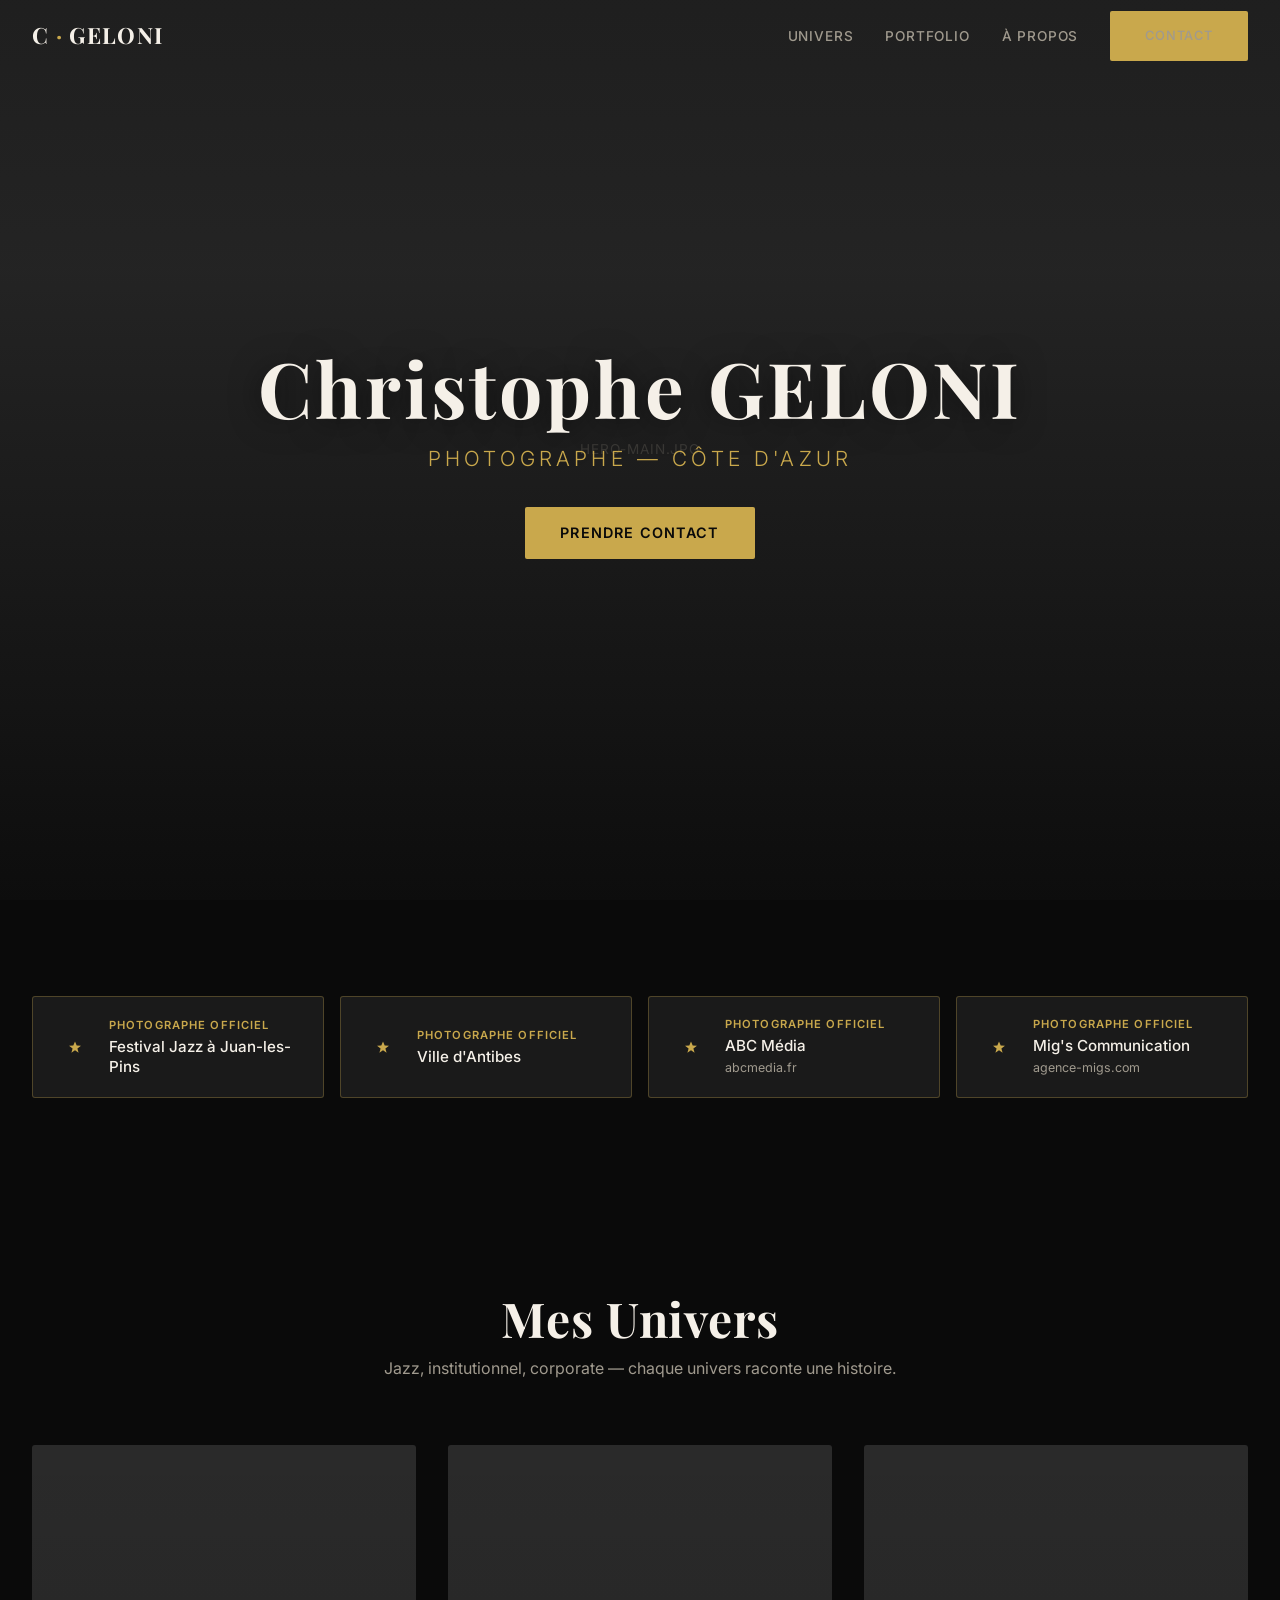
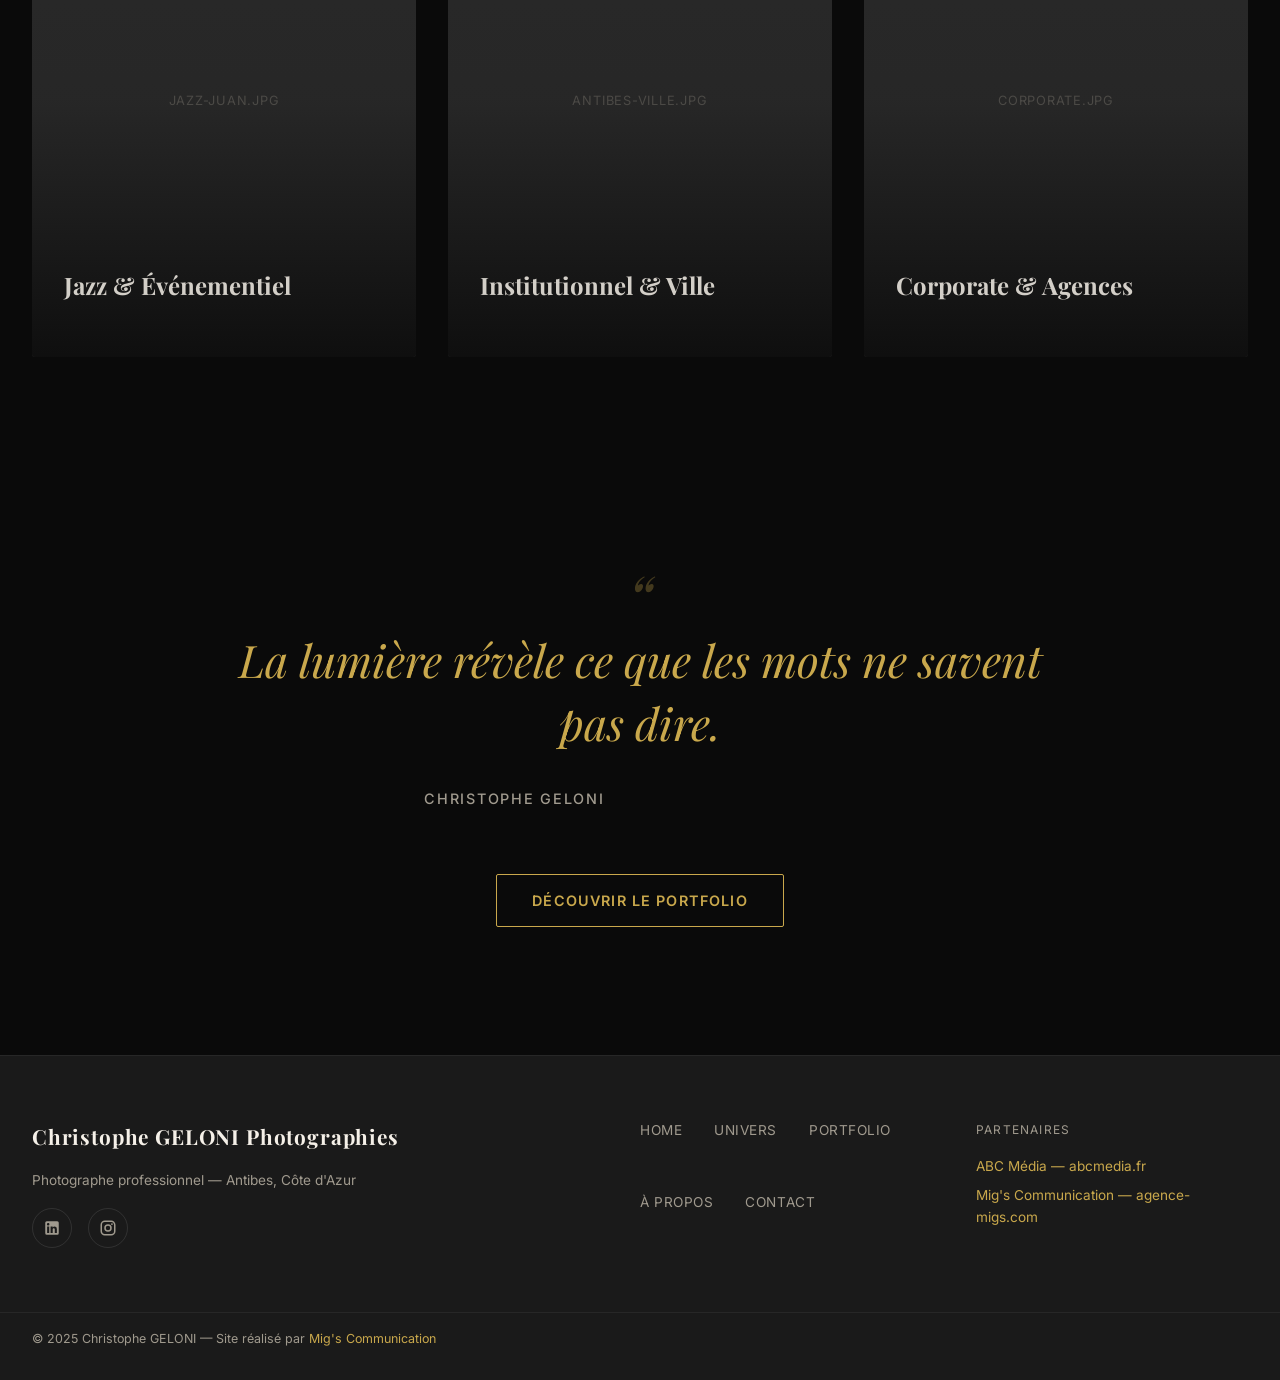
==== index.html @ 4dec8119 "Add index.html — complete home page with all 5 sections Hero full-screen with overlay gradient, 4 ac" ====
<!DOCTYPE html>
<html lang="fr">
<head>
  <meta charset="UTF-8">
  <meta name="viewport" content="width=device-width, initial-scale=1.0">
  <title>Christophe GELONI — Photographe · Côte d'Azur</title>
  <meta name="description" content="Christophe GELONI, photographe professionnel basé à Antibes. Photographe officiel du Festival Jazz à Juan-les-Pins, de la Ville d'Antibes, d'ABC Média et de Mig's Communication.">
  <meta property="og:title" content="Christophe GELONI — Photographe · Côte d'Azur">
  <meta property="og:description" content="Photographe professionnel basé à Antibes. Jazz, institutionnel, corporate, portrait.">
  <meta property="og:image" content="images/hero-main.jpg">
  <meta property="og:type" content="website">

  <!-- Schema.org -->
  <script type="application/ld+json">
  {
    "@context": "https://schema.org",
    "@type": "Photographer",
    "name": "Christophe GELONI",
    "description": "Photographe professionnel basé à Antibes, Côte d'Azur",
    "address": {
      "@type": "PostalAddress",
      "addressLocality": "Antibes",
      "addressRegion": "Côte d'Azur",
      "addressCountry": "FR"
    },
    "url": "",
    "sameAs": [
      "https://www.linkedin.com/in/christophe-geloni-7a66b51a"
    ]
  }
  </script>

  <!-- Google Fonts -->
  <link rel="preconnect" href="https://fonts.googleapis.com">
  <link rel="preconnect" href="https://fonts.gstatic.com" crossorigin>
  <link href="https://fonts.googleapis.com/css2?family=Inter:wght@300;400;500;600;700&family=Playfair+Display:ital,wght@0,400;0,700;1,400&display=swap" rel="stylesheet">

  <link rel="stylesheet" href="css/style.css">
</head>
<body>

  <!-- ====== NAV ====== -->
  <nav class="nav" role="navigation" aria-label="Navigation principale">
    <a href="index.html" class="nav__logo">C <span>·</span> GELONI</a>

    <div class="nav__overlay"></div>

    <ul class="nav__links">
      <li><a href="univers.html" class="nav__link">Univers</a></li>
      <li><a href="portfolio.html" class="nav__link">Portfolio</a></li>
      <li><a href="about.html" class="nav__link">À propos</a></li>
      <li><a href="contact.html" class="nav__link nav__cta btn btn-primary">Contact</a></li>
    </ul>

    <button class="nav__hamburger" aria-label="Menu" aria-expanded="false">
      <span></span>
      <span></span>
      <span></span>
    </button>
  </nav>

  <!-- ====== HERO ====== -->
  <section class="hero">
    <div class="hero__bg" data-placeholder="hero-main.jpg" style="background-image: url('images/hero-main.jpg');"></div>
    <div class="hero__overlay"></div>
    <div class="hero__content">
      <h1 class="hero__title fade-in">Christophe GELONI</h1>
      <p class="hero__subtitle fade-in">Photographe — Côte d'Azur</p>
      <div class="hero__cta fade-in">
        <a href="contact.html" class="btn btn-primary">Prendre contact</a>
      </div>
    </div>
  </section>

  <!-- ====== ACCRÉDITATIONS ====== -->
  <section class="accreditations section">
    <div class="accreditations__grid">

      <div class="badge fade-in stagger-1">
        <div class="badge__icon">
          <svg xmlns="http://www.w3.org/2000/svg" viewBox="0 0 24 24"><path d="M12 15.2l-3.6 2.5 1.2-4.2L6 10.8l4.3-.2L12 6.5l1.7 4.1 4.3.2-3.6 2.7 1.2 4.2z"/></svg>
        </div>
        <div class="badge__text">
          <span class="badge__label">Photographe Officiel</span>
          <span class="badge__name">Festival Jazz à Juan-les-Pins</span>
        </div>
      </div>

      <div class="badge fade-in stagger-2">
        <div class="badge__icon">
          <svg xmlns="http://www.w3.org/2000/svg" viewBox="0 0 24 24"><path d="M12 15.2l-3.6 2.5 1.2-4.2L6 10.8l4.3-.2L12 6.5l1.7 4.1 4.3.2-3.6 2.7 1.2 4.2z"/></svg>
        </div>
        <div class="badge__text">
          <span class="badge__label">Photographe Officiel</span>
          <span class="badge__name">Ville d'Antibes</span>
        </div>
      </div>

      <a href="https://abcmedia.fr" target="_blank" rel="noopener noreferrer" class="badge fade-in stagger-3">
        <div class="badge__icon">
          <svg xmlns="http://www.w3.org/2000/svg" viewBox="0 0 24 24"><path d="M12 15.2l-3.6 2.5 1.2-4.2L6 10.8l4.3-.2L12 6.5l1.7 4.1 4.3.2-3.6 2.7 1.2 4.2z"/></svg>
        </div>
        <div class="badge__text">
          <span class="badge__label">Photographe Officiel</span>
          <span class="badge__name">ABC Média</span>
          <span class="badge__link">abcmedia.fr</span>
        </div>
      </a>

      <a href="https://agence-migs.com" target="_blank" rel="noopener noreferrer" class="badge fade-in stagger-4">
        <div class="badge__icon">
          <svg xmlns="http://www.w3.org/2000/svg" viewBox="0 0 24 24"><path d="M12 15.2l-3.6 2.5 1.2-4.2L6 10.8l4.3-.2L12 6.5l1.7 4.1 4.3.2-3.6 2.7 1.2 4.2z"/></svg>
        </div>
        <div class="badge__text">
          <span class="badge__label">Photographe Officiel</span>
          <span class="badge__name">Mig's Communication</span>
          <span class="badge__link">agence-migs.com</span>
        </div>
      </a>

    </div>
  </section>

  <!-- ====== UNIVERS (3 vignettes) ====== -->
  <section class="univers-home section">
    <div class="univers-home__heading fade-in">
      <h2>Mes Univers</h2>
      <p>Jazz, institutionnel, corporate — chaque univers raconte une histoire.</p>
    </div>

    <div class="univers-home__grid">

      <a href="univers.html" class="vignette fade-in stagger-1">
        <div class="vignette__img" data-placeholder="jazz-juan.jpg" style="background-image: url('images/jazz-juan.jpg');"></div>
        <div class="vignette__overlay"></div>
        <div class="vignette__content">
          <h3 class="vignette__title">Jazz &amp; Événementiel</h3>
          <span class="vignette__cta">Découvrir</span>
        </div>
      </a>

      <a href="univers.html" class="vignette fade-in stagger-2">
        <div class="vignette__img" data-placeholder="antibes-ville.jpg" style="background-image: url('images/antibes-ville.jpg');"></div>
        <div class="vignette__overlay"></div>
        <div class="vignette__content">
          <h3 class="vignette__title">Institutionnel &amp; Ville</h3>
          <span class="vignette__cta">Découvrir</span>
        </div>
      </a>

      <a href="univers.html" class="vignette fade-in stagger-3">
        <div class="vignette__img" data-placeholder="corporate.jpg" style="background-image: url('images/corporate.jpg');"></div>
        <div class="vignette__overlay"></div>
        <div class="vignette__content">
          <h3 class="vignette__title">Corporate &amp; Agences</h3>
          <span class="vignette__cta">Découvrir</span>
        </div>
      </a>

    </div>
  </section>

  <!-- ====== CITATION ====== -->
  <section class="citation section fade-in">
    <div class="citation__inner">
      <p class="citation__text">La lumière révèle ce que les mots ne savent pas dire.</p>
      <p class="citation__author">Christophe GELONI</p>
      <div class="citation__cta">
        <a href="portfolio.html" class="btn btn-outline">Découvrir le portfolio</a>
      </div>
    </div>
  </section>

  <!-- ====== FOOTER ====== -->
  <footer class="footer">
    <div class="footer__inner">

      <div class="footer__brand">
        <span class="footer__logo">Christophe GELONI Photographies</span>
        <span class="footer__tagline">Photographe professionnel — Antibes, Côte d'Azur</span>
        <div class="footer__socials">
          <a href="https://www.linkedin.com/in/christophe-geloni-7a66b51a" target="_blank" rel="noopener noreferrer" class="footer__social-link" aria-label="LinkedIn">
            <svg xmlns="http://www.w3.org/2000/svg" viewBox="0 0 24 24"><path d="M19 3a2 2 0 012 2v14a2 2 0 01-2 2H5a2 2 0 01-2-2V5a2 2 0 012-2h14m-.5 15.5v-5.3a3.26 3.26 0 00-3.26-3.26c-.85 0-1.84.52-2.32 1.3v-1.11h-2.79v8.37h2.79v-4.93c0-.77.62-1.4 1.39-1.4a1.4 1.4 0 011.4 1.4v4.93h2.79M6.88 8.56a1.68 1.68 0 001.68-1.68c0-.93-.75-1.69-1.68-1.69a1.69 1.69 0 00-1.69 1.69c0 .93.76 1.68 1.69 1.68m1.39 9.94v-8.37H5.5v8.37h2.77z"/></svg>
          </a>
          <a href="#" target="_blank" rel="noopener noreferrer" class="footer__social-link" aria-label="Instagram">
            <svg xmlns="http://www.w3.org/2000/svg" viewBox="0 0 24 24"><path d="M7.8 2h8.4C19.4 2 22 4.6 22 7.8v8.4a5.8 5.8 0 01-5.8 5.8H7.8C4.6 22 2 19.4 2 16.2V7.8A5.8 5.8 0 017.8 2m-.2 2A3.6 3.6 0 004 7.6v8.8C4 18.39 5.61 20 7.6 20h8.8a3.6 3.6 0 003.6-3.6V7.6C20 5.61 18.39 4 16.4 4H7.6m9.65 1.5a1.25 1.25 0 110 2.5 1.25 1.25 0 010-2.5M12 7a5 5 0 110 10 5 5 0 010-10m0 2a3 3 0 100 6 3 3 0 000-6z"/></svg>
          </a>
        </div>
      </div>

      <nav class="footer__nav" aria-label="Navigation footer">
        <a href="index.html">Home</a>
        <a href="univers.html">Univers</a>
        <a href="portfolio.html">Portfolio</a>
        <a href="about.html">À propos</a>
        <a href="contact.html">Contact</a>
      </nav>

      <div class="footer__partners">
        <span class="footer__partners-title">Partenaires</span>
        <a href="https://abcmedia.fr" target="_blank" rel="noopener noreferrer">ABC Média — abcmedia.fr</a>
        <a href="https://agence-migs.com" target="_blank" rel="noopener noreferrer">Mig's Communication — agence-migs.com</a>
      </div>

    </div>

    <div class="footer__bottom">
      <span>&copy; 2025 Christophe GELONI — Site réalisé par <a href="https://agence-migs.com" target="_blank" rel="noopener noreferrer">Mig's Communication</a></span>
    </div>
  </footer>

  <script src="js/main.js"></script>
</body>
</html>
---- css/style.css ----
/* ============================================
   CHRISTOPHE GELONI PHOTOGRAPHIES — style.css
   ============================================ */

/* ---------- RESET ---------- */
*,
*::before,
*::after {
  margin: 0;
  padding: 0;
  box-sizing: border-box;
}

html {
  scroll-behavior: smooth;
}

body {
  min-height: 100vh;
  -webkit-font-smoothing: antialiased;
  -moz-osx-font-smoothing: grayscale;
  text-rendering: optimizeLegibility;
}

img,
picture,
video,
canvas,
svg {
  display: block;
  max-width: 100%;
}

input,
button,
textarea,
select {
  font: inherit;
}

a {
  text-decoration: none;
  color: inherit;
}

ul,
ol {
  list-style: none;
}

/* ---------- CSS VARIABLES ---------- */
:root {
  /* Couleurs */
  --color-bg: #0a0a0a;
  --color-bg-light: #1a1a1a;
  --color-bg-card: #111111;
  --color-text: #f5f0e8;
  --color-text-muted: #a09a8e;
  --color-accent: #c9a84c;
  --color-accent-hover: #d4b95e;
  --color-overlay: rgba(10, 10, 10, 0.7);
  --color-border: rgba(201, 168, 76, 0.3);

  /* Typographie */
  --font-heading: 'Playfair Display', Georgia, serif;
  --font-body: 'Inter', -apple-system, BlinkMacSystemFont, sans-serif;

  /* Espacements */
  --space-xs: 0.5rem;
  --space-sm: 1rem;
  --space-md: 2rem;
  --space-lg: 4rem;
  --space-xl: 6rem;
  --space-2xl: 8rem;

  /* Largeurs */
  --max-width: 1280px;
  --nav-height: 72px;

  /* Transitions */
  --transition-fast: 0.2s ease;
  --transition-base: 0.3s ease;
  --transition-slow: 0.6s ease;
}

/* ---------- TYPOGRAPHIE ---------- */
body {
  font-family: var(--font-body);
  font-size: 16px;
  line-height: 1.6;
  color: var(--color-text);
  background-color: var(--color-bg);
}

h1, h2, h3, h4, h5, h6 {
  font-family: var(--font-heading);
  font-weight: 700;
  line-height: 1.2;
  color: var(--color-text);
}

h1 {
  font-size: clamp(2.5rem, 6vw, 5rem);
  letter-spacing: 0.04em;
}

h2 {
  font-size: clamp(1.8rem, 4vw, 3rem);
  letter-spacing: 0.02em;
}

h3 {
  font-size: clamp(1.2rem, 2.5vw, 1.6rem);
}

p {
  max-width: 65ch;
  margin-bottom: var(--space-sm);
}

.text-accent {
  color: var(--color-accent);
}

.text-muted {
  color: var(--color-text-muted);
}

/* ---------- UTILITAIRES ---------- */
.container {
  width: 100%;
  max-width: var(--max-width);
  margin: 0 auto;
  padding: 0 var(--space-md);
}

.section {
  padding: var(--space-xl) 0;
}

.btn {
  display: inline-block;
  padding: 0.9rem 2.2rem;
  font-family: var(--font-body);
  font-size: 0.9rem;
  font-weight: 600;
  letter-spacing: 0.08em;
  text-transform: uppercase;
  border: none;
  border-radius: 2px;
  cursor: pointer;
  transition: background-color var(--transition-fast), transform var(--transition-fast);
}

.btn:hover {
  transform: translateY(-1px);
}

.btn-primary {
  background-color: var(--color-accent);
  color: var(--color-bg);
}

.btn-primary:hover {
  background-color: var(--color-accent-hover);
}

.btn-outline {
  background-color: transparent;
  color: var(--color-accent);
  border: 1px solid var(--color-accent);
}

.btn-outline:hover {
  background-color: var(--color-accent);
  color: var(--color-bg);
}

/* ---------- NAVIGATION ---------- */
.nav {
  position: fixed;
  top: 0;
  left: 0;
  width: 100%;
  height: var(--nav-height);
  display: flex;
  align-items: center;
  justify-content: space-between;
  padding: 0 var(--space-md);
  background-color: transparent;
  z-index: 1000;
  transition: background-color var(--transition-base), box-shadow var(--transition-base);
}

.nav.scrolled {
  background-color: rgba(10, 10, 10, 0.95);
  box-shadow: 0 1px 20px rgba(0, 0, 0, 0.4);
  backdrop-filter: blur(10px);
  -webkit-backdrop-filter: blur(10px);
}

.nav__logo {
  font-family: var(--font-heading);
  font-size: 1.4rem;
  font-weight: 700;
  color: var(--color-text);
  letter-spacing: 0.06em;
  white-space: nowrap;
}

.nav__logo span {
  color: var(--color-accent);
}

.nav__links {
  display: flex;
  align-items: center;
  gap: var(--space-md);
}

.nav__link {
  font-size: 0.85rem;
  font-weight: 500;
  letter-spacing: 0.06em;
  text-transform: uppercase;
  color: var(--color-text-muted);
  transition: color var(--transition-fast);
  position: relative;
}

.nav__link::after {
  content: '';
  position: absolute;
  bottom: -4px;
  left: 0;
  width: 0;
  height: 1px;
  background-color: var(--color-accent);
  transition: width var(--transition-base);
}

.nav__link:hover,
.nav__link.active {
  color: var(--color-text);
}

.nav__link:hover::after,
.nav__link.active::after {
  width: 100%;
}

.nav__cta {
  font-size: 0.8rem;
}

/* Hamburger */
.nav__hamburger {
  display: none;
  flex-direction: column;
  justify-content: center;
  gap: 5px;
  width: 28px;
  height: 28px;
  background: none;
  border: none;
  cursor: pointer;
  z-index: 1001;
}

.nav__hamburger span {
  display: block;
  width: 100%;
  height: 2px;
  background-color: var(--color-text);
  transition: transform var(--transition-base), opacity var(--transition-fast);
}

.nav__hamburger.open span:nth-child(1) {
  transform: translateY(7px) rotate(45deg);
}

.nav__hamburger.open span:nth-child(2) {
  opacity: 0;
}

.nav__hamburger.open span:nth-child(3) {
  transform: translateY(-7px) rotate(-45deg);
}

/* Mobile menu */
@media (max-width: 768px) {
  .nav__hamburger {
    display: flex;
  }

  .nav__links {
    position: fixed;
    top: 0;
    right: -100%;
    width: 75%;
    max-width: 320px;
    height: 100vh;
    flex-direction: column;
    justify-content: center;
    gap: var(--space-lg);
    background-color: var(--color-bg);
    border-left: 1px solid var(--color-border);
    transition: right var(--transition-base);
    padding: var(--space-lg);
  }

  .nav__links.open {
    right: 0;
  }

  .nav__link {
    font-size: 1.1rem;
  }

  .nav__overlay {
    display: none;
    position: fixed;
    inset: 0;
    background-color: rgba(0, 0, 0, 0.6);
    z-index: 999;
  }

  .nav__overlay.open {
    display: block;
  }
}

/* ---------- FOOTER ---------- */
.footer {
  background-color: var(--color-bg-light);
  border-top: 1px solid rgba(255, 255, 255, 0.06);
  padding: var(--space-lg) 0 var(--space-md);
}

.footer__inner {
  display: grid;
  grid-template-columns: 1fr;
  gap: var(--space-lg);
  max-width: var(--max-width);
  margin: 0 auto;
  padding: 0 var(--space-md);
}

.footer__brand {
  display: flex;
  flex-direction: column;
  gap: var(--space-sm);
}

.footer__logo {
  font-family: var(--font-heading);
  font-size: 1.3rem;
  font-weight: 700;
  color: var(--color-text);
  letter-spacing: 0.04em;
}

.footer__tagline {
  font-size: 0.85rem;
  color: var(--color-text-muted);
}

.footer__nav {
  display: flex;
  flex-wrap: wrap;
  gap: var(--space-sm) var(--space-md);
}

.footer__nav a {
  font-size: 0.85rem;
  color: var(--color-text-muted);
  letter-spacing: 0.04em;
  text-transform: uppercase;
  transition: color var(--transition-fast);
}

.footer__nav a:hover {
  color: var(--color-accent);
}

.footer__partners {
  display: flex;
  flex-direction: column;
  gap: var(--space-xs);
}

.footer__partners-title {
  font-size: 0.75rem;
  text-transform: uppercase;
  letter-spacing: 0.1em;
  color: var(--color-text-muted);
  margin-bottom: var(--space-xs);
}

.footer__partners a {
  font-size: 0.85rem;
  color: var(--color-accent);
  transition: color var(--transition-fast);
}

.footer__partners a:hover {
  color: var(--color-accent-hover);
}

.footer__socials {
  display: flex;
  gap: var(--space-sm);
}

.footer__social-link {
  display: flex;
  align-items: center;
  justify-content: center;
  width: 40px;
  height: 40px;
  border: 1px solid rgba(255, 255, 255, 0.1);
  border-radius: 50%;
  color: var(--color-text-muted);
  font-size: 0.8rem;
  transition: border-color var(--transition-fast), color var(--transition-fast);
}

.footer__social-link:hover {
  border-color: var(--color-accent);
  color: var(--color-accent);
}

.footer__social-link svg {
  width: 18px;
  height: 18px;
  fill: currentColor;
}

.footer__bottom {
  max-width: var(--max-width);
  margin: var(--space-lg) auto 0;
  padding: var(--space-sm) var(--space-md) 0;
  border-top: 1px solid rgba(255, 255, 255, 0.06);
  display: flex;
  flex-wrap: wrap;
  justify-content: space-between;
  gap: var(--space-xs);
  font-size: 0.78rem;
  color: var(--color-text-muted);
}

.footer__bottom a {
  color: var(--color-accent);
  transition: color var(--transition-fast);
}

.footer__bottom a:hover {
  color: var(--color-accent-hover);
}

@media (min-width: 768px) {
  .footer__inner {
    grid-template-columns: 2fr 1fr 1fr;
  }
}

/* ============================================
   HERO PLEIN ÉCRAN
   ============================================ */
.hero {
  position: relative;
  width: 100%;
  height: 100vh;
  min-height: 600px;
  display: flex;
  align-items: center;
  justify-content: center;
  text-align: center;
  overflow: hidden;
}

.hero__bg {
  position: absolute;
  inset: 0;
  background-color: #2a2a2a;
  background-size: cover;
  background-position: center;
  background-repeat: no-repeat;
}

/* Label placeholder pour les images manquantes */
.hero__bg::after {
  content: attr(data-placeholder);
  position: absolute;
  inset: 0;
  display: flex;
  align-items: center;
  justify-content: center;
  font-family: var(--font-body);
  font-size: 0.85rem;
  color: var(--color-text-muted);
  letter-spacing: 0.06em;
  text-transform: uppercase;
  opacity: 0.4;
}

/* Overlay gradient bas → haut */
.hero__overlay {
  position: absolute;
  inset: 0;
  background: linear-gradient(
    to top,
    rgba(10, 10, 10, 0.9) 0%,
    rgba(10, 10, 10, 0.5) 40%,
    rgba(10, 10, 10, 0.2) 70%,
    rgba(10, 10, 10, 0.35) 100%
  );
  z-index: 1;
}

.hero__content {
  position: relative;
  z-index: 2;
  max-width: 800px;
  padding: 0 var(--space-md);
}

.hero__title {
  margin-bottom: var(--space-xs);
  text-shadow: 0 2px 30px rgba(0, 0, 0, 0.5);
}

.hero__subtitle {
  font-family: var(--font-body);
  font-size: clamp(1rem, 2.5vw, 1.3rem);
  font-weight: 300;
  letter-spacing: 0.2em;
  text-transform: uppercase;
  color: var(--color-accent);
  margin-bottom: var(--space-md);
}

.hero__cta {
  margin-top: var(--space-sm);
}

/* Hero compact (pages intérieures) */
.hero--small {
  height: 50vh;
  min-height: 360px;
}

/* ============================================
   BADGES ACCRÉDITATIONS
   ============================================ */
.accreditations {
  padding: var(--space-xl) 0;
  background-color: var(--color-bg);
}

.accreditations__grid {
  display: grid;
  grid-template-columns: 1fr;
  gap: var(--space-sm);
  max-width: var(--max-width);
  margin: 0 auto;
  padding: 0 var(--space-md);
}

.badge {
  display: flex;
  align-items: center;
  gap: var(--space-sm);
  padding: 1.2rem 1.5rem;
  background-color: var(--color-bg-light);
  border: 1px solid var(--color-border);
  border-radius: 3px;
  transition: border-color var(--transition-base), transform var(--transition-base);
}

.badge:hover {
  border-color: var(--color-accent);
  transform: translateY(-2px);
}

.badge__icon {
  flex-shrink: 0;
  width: 36px;
  height: 36px;
  display: flex;
  align-items: center;
  justify-content: center;
  color: var(--color-accent);
}

.badge__icon svg {
  width: 24px;
  height: 24px;
  fill: currentColor;
}

.badge__text {
  display: flex;
  flex-direction: column;
  gap: 2px;
}

.badge__label {
  font-size: 0.7rem;
  font-weight: 600;
  letter-spacing: 0.1em;
  text-transform: uppercase;
  color: var(--color-accent);
}

.badge__name {
  font-size: 0.95rem;
  font-weight: 500;
  color: var(--color-text);
  line-height: 1.3;
}

.badge__link {
  font-size: 0.78rem;
  color: var(--color-text-muted);
  transition: color var(--transition-fast);
}

.badge__link:hover {
  color: var(--color-accent);
}

/* Responsive badges */
@media (min-width: 768px) {
  .accreditations__grid {
    grid-template-columns: repeat(2, 1fr);
  }
}

@media (min-width: 1024px) {
  .accreditations__grid {
    grid-template-columns: repeat(4, 1fr);
  }
}

/* ============================================
   SECTION UNIVERS HOME (3 VIGNETTES)
   ============================================ */
.univers-home {
  padding: var(--space-xl) 0;
  background-color: var(--color-bg);
}

.univers-home__heading {
  text-align: center;
  margin-bottom: var(--space-lg);
  padding: 0 var(--space-md);
}

.univers-home__heading h2 {
  margin-bottom: var(--space-xs);
}

.univers-home__heading p {
  color: var(--color-text-muted);
  margin: 0 auto;
}

.univers-home__grid {
  display: grid;
  grid-template-columns: 1fr;
  gap: var(--space-sm);
  max-width: var(--max-width);
  margin: 0 auto;
  padding: 0 var(--space-md);
}

.vignette {
  position: relative;
  overflow: hidden;
  border-radius: 3px;
  aspect-ratio: 16 / 9;
  cursor: pointer;
}

.vignette__img {
  position: absolute;
  inset: 0;
  background-color: #2a2a2a;
  background-size: cover;
  background-position: center;
  transition: transform var(--transition-slow);
}

/* Label placeholder */
.vignette__img::after {
  content: attr(data-placeholder);
  position: absolute;
  inset: 0;
  display: flex;
  align-items: center;
  justify-content: center;
  font-family: var(--font-body);
  font-size: 0.8rem;
  color: var(--color-text-muted);
  letter-spacing: 0.06em;
  text-transform: uppercase;
  opacity: 0.35;
}

.vignette__overlay {
  position: absolute;
  inset: 0;
  background: linear-gradient(
    to top,
    rgba(10, 10, 10, 0.85) 0%,
    rgba(10, 10, 10, 0.1) 50%,
    transparent 100%
  );
  z-index: 1;
  transition: background var(--transition-base);
}

.vignette__content {
  position: absolute;
  bottom: 0;
  left: 0;
  right: 0;
  z-index: 2;
  padding: var(--space-md);
  transform: translateY(8px);
  opacity: 0.85;
  transition: transform var(--transition-base), opacity var(--transition-base);
}

.vignette__title {
  font-family: var(--font-heading);
  font-size: clamp(1.2rem, 2vw, 1.5rem);
  color: var(--color-text);
  margin-bottom: var(--space-xs);
}

.vignette__cta {
  display: inline-flex;
  align-items: center;
  gap: 0.4rem;
  font-size: 0.78rem;
  font-weight: 600;
  letter-spacing: 0.08em;
  text-transform: uppercase;
  color: var(--color-accent);
  opacity: 0;
  transform: translateY(6px);
  transition: opacity var(--transition-base), transform var(--transition-base);
}

.vignette__cta::after {
  content: '→';
  transition: transform var(--transition-fast);
}

/* Hover effects */
.vignette:hover .vignette__img {
  transform: scale(1.06);
}

.vignette:hover .vignette__overlay {
  background: linear-gradient(
    to top,
    rgba(10, 10, 10, 0.9) 0%,
    rgba(10, 10, 10, 0.3) 60%,
    rgba(10, 10, 10, 0.1) 100%
  );
}

.vignette:hover .vignette__content {
  transform: translateY(0);
  opacity: 1;
}

.vignette:hover .vignette__cta {
  opacity: 1;
  transform: translateY(0);
}

.vignette:hover .vignette__cta::after {
  transform: translateX(4px);
}

/* Responsive vignettes */
@media (min-width: 768px) {
  .univers-home__grid {
    grid-template-columns: repeat(3, 1fr);
    gap: var(--space-md);
  }

  .vignette {
    aspect-ratio: 3 / 4;
  }
}

/* ============================================
   SECTION CITATION
   ============================================ */
.citation {
  padding: var(--space-2xl) 0;
  background-color: var(--color-bg);
  text-align: center;
}

.citation__inner {
  max-width: 900px;
  margin: 0 auto;
  padding: 0 var(--space-md);
}

.citation__text {
  font-family: var(--font-heading);
  font-size: clamp(1.6rem, 4vw, 2.8rem);
  font-weight: 400;
  font-style: italic;
  line-height: 1.4;
  color: var(--color-accent);
  margin-bottom: var(--space-md);
}

.citation__text::before {
  content: '\201C';
  display: block;
  font-size: 4rem;
  line-height: 0.5;
  margin-bottom: var(--space-sm);
  color: var(--color-border);
}

.citation__author {
  font-family: var(--font-body);
  font-size: 0.9rem;
  font-weight: 500;
  letter-spacing: 0.12em;
  text-transform: uppercase;
  color: var(--color-text-muted);
  margin-bottom: var(--space-lg);
}

.citation__cta {
  margin-top: var(--space-md);
}

/* ============================================
   PORTFOLIO — FILTRES
   ============================================ */
.portfolio {
  padding: var(--space-xl) 0;
  background-color: var(--color-bg);
}

.portfolio__filters {
  display: flex;
  flex-wrap: wrap;
  justify-content: center;
  gap: var(--space-xs);
  max-width: var(--max-width);
  margin: 0 auto var(--space-lg);
  padding: 0 var(--space-md);
}

.filter-btn {
  padding: 0.55rem 1.4rem;
  font-family: var(--font-body);
  font-size: 0.78rem;
  font-weight: 600;
  letter-spacing: 0.08em;
  text-transform: uppercase;
  color: var(--color-text-muted);
  background-color: transparent;
  border: 1px solid rgba(255, 255, 255, 0.1);
  border-radius: 2px;
  cursor: pointer;
  transition: color var(--transition-fast),
              border-color var(--transition-fast),
              background-color var(--transition-fast);
}

.filter-btn:hover {
  color: var(--color-text);
  border-color: rgba(255, 255, 255, 0.25);
}

.filter-btn.active {
  color: var(--color-bg);
  background-color: var(--color-accent);
  border-color: var(--color-accent);
}

/* ============================================
   PORTFOLIO — GALERIE MASONRY
   ============================================ */
.gallery {
  max-width: var(--max-width);
  margin: 0 auto;
  padding: 0 var(--space-md);
  display: grid;
  grid-template-columns: repeat(auto-fill, minmax(280px, 1fr));
  gap: var(--space-sm);
}

.gallery__item {
  position: relative;
  overflow: hidden;
  border-radius: 3px;
  cursor: pointer;
  background-color: #2a2a2a;
  transition: opacity var(--transition-base), transform var(--transition-base);
}

/* Masonry: alternate heights */
.gallery__item:nth-child(3n+1) {
  aspect-ratio: 4 / 5;
}

.gallery__item:nth-child(3n+2) {
  aspect-ratio: 1 / 1;
}

.gallery__item:nth-child(3n+3) {
  aspect-ratio: 3 / 4;
}

.gallery__item img {
  width: 100%;
  height: 100%;
  object-fit: cover;
  transition: transform var(--transition-slow);
}

/* Placeholder pour images manquantes */
.gallery__placeholder {
  position: absolute;
  inset: 0;
  display: flex;
  align-items: center;
  justify-content: center;
  background-color: #2a2a2a;
  font-size: 0.8rem;
  color: var(--color-text-muted);
  letter-spacing: 0.06em;
  text-transform: uppercase;
  opacity: 0.4;
}

.gallery__item-overlay {
  position: absolute;
  inset: 0;
  background: linear-gradient(to top, rgba(10, 10, 10, 0.7) 0%, transparent 50%);
  opacity: 0;
  transition: opacity var(--transition-base);
  display: flex;
  align-items: flex-end;
  padding: var(--space-sm);
}

.gallery__item-overlay span {
  font-size: 0.8rem;
  font-weight: 600;
  letter-spacing: 0.06em;
  text-transform: uppercase;
  color: var(--color-accent);
}

.gallery__item:hover img {
  transform: scale(1.05);
}

.gallery__item:hover .gallery__item-overlay {
  opacity: 1;
}

/* Filtrage : masquer éléments */
.gallery__item.hidden {
  display: none;
}

/* ============================================
   LIGHTBOX
   ============================================ */
.lightbox {
  position: fixed;
  inset: 0;
  z-index: 2000;
  background-color: rgba(0, 0, 0, 0.95);
  display: flex;
  align-items: center;
  justify-content: center;
  opacity: 0;
  visibility: hidden;
  transition: opacity var(--transition-base), visibility var(--transition-base);
}

.lightbox.open {
  opacity: 1;
  visibility: visible;
}

.lightbox__img {
  max-width: 90vw;
  max-height: 85vh;
  object-fit: contain;
  border-radius: 2px;
  box-shadow: 0 10px 60px rgba(0, 0, 0, 0.6);
  transform: scale(0.95);
  transition: transform var(--transition-base);
}

.lightbox.open .lightbox__img {
  transform: scale(1);
}

.lightbox__close {
  position: absolute;
  top: var(--space-md);
  right: var(--space-md);
  width: 44px;
  height: 44px;
  display: flex;
  align-items: center;
  justify-content: center;
  background: none;
  border: 1px solid rgba(255, 255, 255, 0.2);
  border-radius: 50%;
  color: var(--color-text);
  font-size: 1.4rem;
  cursor: pointer;
  transition: border-color var(--transition-fast), color var(--transition-fast);
}

.lightbox__close:hover {
  border-color: var(--color-accent);
  color: var(--color-accent);
}

.lightbox__nav {
  position: absolute;
  top: 50%;
  transform: translateY(-50%);
  width: 48px;
  height: 48px;
  display: flex;
  align-items: center;
  justify-content: center;
  background: none;
  border: 1px solid rgba(255, 255, 255, 0.15);
  border-radius: 50%;
  color: var(--color-text);
  font-size: 1.2rem;
  cursor: pointer;
  transition: border-color var(--transition-fast), color var(--transition-fast), background-color var(--transition-fast);
}

.lightbox__nav:hover {
  border-color: var(--color-accent);
  color: var(--color-accent);
  background-color: rgba(201, 168, 76, 0.1);
}

.lightbox__prev {
  left: var(--space-md);
}

.lightbox__next {
  right: var(--space-md);
}

.lightbox__counter {
  position: absolute;
  bottom: var(--space-md);
  left: 50%;
  transform: translateX(-50%);
  font-size: 0.8rem;
  color: var(--color-text-muted);
  letter-spacing: 0.1em;
}

/* ============================================
   PAGE UNIVERS (page dédiée)
   ============================================ */
.univers-page {
  padding: var(--space-xl) 0;
  background-color: var(--color-bg);
}

.univers-page__grid {
  display: grid;
  grid-template-columns: 1fr;
  gap: var(--space-lg);
  max-width: var(--max-width);
  margin: 0 auto;
  padding: 0 var(--space-md);
}

.univers-card {
  display: grid;
  grid-template-columns: 1fr;
  gap: var(--space-md);
  background-color: var(--color-bg-card);
  border: 1px solid rgba(255, 255, 255, 0.04);
  border-radius: 4px;
  overflow: hidden;
}

.univers-card__image {
  position: relative;
  aspect-ratio: 16 / 9;
  background-color: #2a2a2a;
  background-size: cover;
  background-position: center;
  overflow: hidden;
}

.univers-card__image::after {
  content: attr(data-placeholder);
  position: absolute;
  inset: 0;
  display: flex;
  align-items: center;
  justify-content: center;
  font-size: 0.8rem;
  color: var(--color-text-muted);
  letter-spacing: 0.06em;
  text-transform: uppercase;
  opacity: 0.35;
}

.univers-card__body {
  padding: var(--space-sm) var(--space-md) var(--space-md);
}

.univers-card__badge {
  display: inline-block;
  padding: 0.3rem 0.8rem;
  font-size: 0.68rem;
  font-weight: 700;
  letter-spacing: 0.1em;
  text-transform: uppercase;
  color: var(--color-accent);
  border: 1px solid var(--color-border);
  border-radius: 2px;
  margin-bottom: var(--space-sm);
}

.univers-card__title {
  font-size: clamp(1.3rem, 2.5vw, 1.6rem);
  margin-bottom: var(--space-sm);
}

.univers-card__text {
  color: var(--color-text-muted);
  font-size: 0.95rem;
  line-height: 1.7;
}

.univers-card__links {
  display: flex;
  gap: var(--space-sm);
  margin-top: var(--space-sm);
}

.univers-card__links a {
  font-size: 0.82rem;
  color: var(--color-accent);
  font-weight: 500;
  transition: color var(--transition-fast);
}

.univers-card__links a:hover {
  color: var(--color-accent-hover);
}

@media (min-width: 768px) {
  .univers-card {
    grid-template-columns: 1fr 1fr;
  }

  .univers-card:nth-child(even) .univers-card__image {
    order: 2;
  }

  .univers-card__image {
    aspect-ratio: auto;
    min-height: 320px;
  }

  .univers-card__body {
    display: flex;
    flex-direction: column;
    justify-content: center;
    padding: var(--space-lg);
  }
}

/* ============================================
   PAGE ABOUT
   ============================================ */
.about-bio {
  padding: var(--space-xl) 0;
  background-color: var(--color-bg);
}

.about-bio__inner {
  display: grid;
  grid-template-columns: 1fr;
  gap: var(--space-lg);
  max-width: var(--max-width);
  margin: 0 auto;
  padding: 0 var(--space-md);
}

.about-bio__portrait {
  position: relative;
  aspect-ratio: 3 / 4;
  background-color: #2a2a2a;
  background-size: cover;
  background-position: center;
  border-radius: 3px;
  overflow: hidden;
}

.about-bio__portrait::after {
  content: attr(data-placeholder);
  position: absolute;
  inset: 0;
  display: flex;
  align-items: center;
  justify-content: center;
  font-size: 0.8rem;
  color: var(--color-text-muted);
  letter-spacing: 0.06em;
  text-transform: uppercase;
  opacity: 0.35;
}

.about-bio__content {
  display: flex;
  flex-direction: column;
  justify-content: center;
}

.about-bio__content h2 {
  margin-bottom: var(--space-md);
}

.about-bio__content p {
  color: var(--color-text-muted);
  font-size: 1rem;
  line-height: 1.8;
}

@media (min-width: 768px) {
  .about-bio__inner {
    grid-template-columns: 5fr 7fr;
    gap: var(--space-xl);
  }
}

/* Accréditations About */
.about-accreditations {
  padding: var(--space-xl) 0;
  background-color: var(--color-bg-light);
}

.about-accreditations__inner {
  max-width: var(--max-width);
  margin: 0 auto;
  padding: 0 var(--space-md);
}

.about-accreditations__inner h2 {
  text-align: center;
  margin-bottom: var(--space-lg);
}

/* Partenaires About */
.about-partners {
  padding: var(--space-xl) 0;
  background-color: var(--color-bg);
}

.about-partners__inner {
  max-width: var(--max-width);
  margin: 0 auto;
  padding: 0 var(--space-md);
  text-align: center;
}

.about-partners__inner h2 {
  margin-bottom: var(--space-sm);
}

.about-partners__subtitle {
  color: var(--color-text-muted);
  margin: 0 auto var(--space-lg);
}

.partners-grid {
  display: grid;
  grid-template-columns: 1fr;
  gap: var(--space-md);
  max-width: 600px;
  margin: 0 auto var(--space-lg);
}

.partner-card {
  display: flex;
  flex-direction: column;
  align-items: center;
  gap: var(--space-sm);
  padding: var(--space-md);
  background-color: var(--color-bg-light);
  border: 1px solid rgba(255, 255, 255, 0.04);
  border-radius: 4px;
  transition: border-color var(--transition-base);
}

.partner-card:hover {
  border-color: var(--color-border);
}

.partner-card__logo {
  width: 120px;
  height: 60px;
  background-color: #2a2a2a;
  border-radius: 3px;
  display: flex;
  align-items: center;
  justify-content: center;
  font-size: 0.7rem;
  color: var(--color-text-muted);
  text-transform: uppercase;
  letter-spacing: 0.06em;
}

.partner-card__name {
  font-family: var(--font-heading);
  font-size: 1.1rem;
  color: var(--color-text);
}

.partner-card__link {
  font-size: 0.85rem;
  color: var(--color-accent);
  transition: color var(--transition-fast);
}

.partner-card__link:hover {
  color: var(--color-accent-hover);
}

@media (min-width: 768px) {
  .partners-grid {
    grid-template-columns: repeat(2, 1fr);
    max-width: 700px;
  }
}

/* ============================================
   PAGE CONTACT
   ============================================ */
.contact {
  padding: var(--space-xl) 0;
  background-color: var(--color-bg);
}

.contact__inner {
  display: grid;
  grid-template-columns: 1fr;
  gap: var(--space-xl);
  max-width: var(--max-width);
  margin: 0 auto;
  padding: 0 var(--space-md);
}

.contact__intro h2 {
  margin-bottom: var(--space-xs);
}

.contact__intro p {
  color: var(--color-text-muted);
  font-size: 1.05rem;
}

/* Formulaire */
.contact__form {
  display: flex;
  flex-direction: column;
  gap: var(--space-sm);
}

.form-row {
  display: grid;
  grid-template-columns: 1fr;
  gap: var(--space-sm);
}

.form-group {
  display: flex;
  flex-direction: column;
  gap: 0.4rem;
}

.form-group label {
  font-size: 0.8rem;
  font-weight: 600;
  letter-spacing: 0.06em;
  text-transform: uppercase;
  color: var(--color-text-muted);
}

.form-group input,
.form-group select,
.form-group textarea {
  padding: 0.85rem 1rem;
  font-size: 0.95rem;
  color: var(--color-text);
  background-color: var(--color-bg-light);
  border: 1px solid rgba(255, 255, 255, 0.08);
  border-radius: 3px;
  outline: none;
  transition: border-color var(--transition-fast);
}

.form-group input::placeholder,
.form-group textarea::placeholder {
  color: rgba(160, 154, 142, 0.5);
}

.form-group input:focus,
.form-group select:focus,
.form-group textarea:focus {
  border-color: var(--color-accent);
}

.form-group select {
  appearance: none;
  background-image: url("data:image/svg+xml,%3Csvg xmlns='http://www.w3.org/2000/svg' width='12' height='8'%3E%3Cpath d='M1 1l5 5 5-5' stroke='%23a09a8e' stroke-width='1.5' fill='none'/%3E%3C/svg%3E");
  background-repeat: no-repeat;
  background-position: right 1rem center;
  padding-right: 2.5rem;
  cursor: pointer;
}

.form-group select option {
  background-color: var(--color-bg-light);
  color: var(--color-text);
}

.form-group textarea {
  resize: vertical;
  min-height: 140px;
}

.contact__form .btn {
  align-self: flex-start;
  margin-top: var(--space-xs);
}

/* Validation errors */
.form-group--error input,
.form-group--error select,
.form-group--error textarea {
  border-color: #d94040;
}

.form-error {
  font-size: 0.78rem;
  color: #d94040;
  margin-top: 0.2rem;
}

@media (min-width: 768px) {
  .form-row {
    grid-template-columns: 1fr 1fr;
  }
}

/* Infos directes */
.contact__info {
  display: flex;
  flex-direction: column;
  gap: var(--space-md);
}

.contact-info-item {
  display: flex;
  align-items: flex-start;
  gap: var(--space-sm);
}

.contact-info-item__icon {
  flex-shrink: 0;
  width: 40px;
  height: 40px;
  display: flex;
  align-items: center;
  justify-content: center;
  border: 1px solid var(--color-border);
  border-radius: 50%;
  color: var(--color-accent);
}

.contact-info-item__icon svg {
  width: 18px;
  height: 18px;
  fill: currentColor;
}

.contact-info-item__label {
  font-size: 0.75rem;
  font-weight: 600;
  letter-spacing: 0.08em;
  text-transform: uppercase;
  color: var(--color-text-muted);
  margin-bottom: 0.2rem;
}

.contact-info-item__value {
  font-size: 0.95rem;
  color: var(--color-text);
}

.contact-info-item__value a {
  color: var(--color-accent);
  transition: color var(--transition-fast);
}

.contact-info-item__value a:hover {
  color: var(--color-accent-hover);
}

/* Layout 2 colonnes contact */
@media (min-width: 768px) {
  .contact__inner {
    grid-template-columns: 3fr 2fr;
  }

  .contact__sidebar {
    padding-top: var(--space-lg);
  }
}

/* ============================================
   ANIMATIONS — FADE IN (Intersection Observer)
   ============================================ */
.fade-in {
  opacity: 0;
  transform: translateY(30px);
  transition: opacity 0.7s ease-out, transform 0.7s ease-out;
}

.fade-in.visible {
  opacity: 1;
  transform: translateY(0);
}

.fade-in-left {
  opacity: 0;
  transform: translateX(-30px);
  transition: opacity 0.7s ease-out, transform 0.7s ease-out;
}

.fade-in-left.visible {
  opacity: 1;
  transform: translateX(0);
}

.fade-in-right {
  opacity: 0;
  transform: translateX(30px);
  transition: opacity 0.7s ease-out, transform 0.7s ease-out;
}

.fade-in-right.visible {
  opacity: 1;
  transform: translateX(0);
}

.fade-in-scale {
  opacity: 0;
  transform: scale(0.95);
  transition: opacity 0.7s ease-out, transform 0.7s ease-out;
}

.fade-in-scale.visible {
  opacity: 1;
  transform: scale(1);
}

/* Délais échelonnés pour grilles */
.stagger-1 { transition-delay: 0.1s; }
.stagger-2 { transition-delay: 0.2s; }
.stagger-3 { transition-delay: 0.3s; }
.stagger-4 { transition-delay: 0.4s; }

/* Désactiver animations si préférence utilisateur */
@media (prefers-reduced-motion: reduce) {
  .fade-in,
  .fade-in-left,
  .fade-in-right,
  .fade-in-scale {
    opacity: 1;
    transform: none;
    transition: none;
  }
}

/* ============================================
   MEDIA QUERIES RESPONSIVE COMPLÈTES
   ============================================ */

/* ---------- Mobile petit (375px) ---------- */
@media (max-width: 479px) {
  :root {
    --space-xl: 4rem;
    --space-2xl: 5rem;
  }

  .hero {
    min-height: 500px;
  }

  .hero__subtitle {
    letter-spacing: 0.1em;
    font-size: 0.9rem;
  }

  .btn {
    padding: 0.8rem 1.6rem;
    font-size: 0.82rem;
    width: 100%;
    text-align: center;
  }

  .hero__cta .btn {
    width: auto;
  }

  /* Badges empilés pleine largeur */
  .accreditations__grid {
    gap: 0.75rem;
  }

  .badge {
    padding: 1rem 1.2rem;
  }

  .badge__name {
    font-size: 0.88rem;
  }

  /* Citation */
  .citation {
    padding: var(--space-xl) 0;
  }

  .citation__text::before {
    font-size: 3rem;
  }

  /* Portfolio */
  .gallery {
    grid-template-columns: 1fr 1fr;
    gap: 0.5rem;
  }

  .gallery__item:nth-child(3n+1),
  .gallery__item:nth-child(3n+2),
  .gallery__item:nth-child(3n+3) {
    aspect-ratio: 1 / 1;
  }

  .filter-btn {
    padding: 0.45rem 0.9rem;
    font-size: 0.7rem;
  }

  /* Lightbox */
  .lightbox__nav {
    width: 38px;
    height: 38px;
    font-size: 1rem;
  }

  .lightbox__prev {
    left: var(--space-xs);
  }

  .lightbox__next {
    right: var(--space-xs);
  }

  .lightbox__close {
    top: var(--space-sm);
    right: var(--space-sm);
    width: 38px;
    height: 38px;
  }

  /* About */
  .about-bio__portrait {
    aspect-ratio: 4 / 3;
  }

  /* Contact */
  .contact__form .btn {
    width: 100%;
  }
}

/* ---------- Tablette (768px+) ---------- */
@media (min-width: 768px) {
  /* Citation */
  .citation {
    padding: var(--space-2xl) 0;
  }

  /* Portfolio gallery */
  .gallery {
    grid-template-columns: repeat(3, 1fr);
    gap: var(--space-sm);
  }

  /* Lightbox nav espacement */
  .lightbox__prev {
    left: var(--space-lg);
  }

  .lightbox__next {
    right: var(--space-lg);
  }
}

/* ---------- Desktop (1024px+) ---------- */
@media (min-width: 1024px) {
  .gallery {
    grid-template-columns: repeat(4, 1fr);
  }
}

/* ---------- Grand écran (1280px+) ---------- */
@media (min-width: 1280px) {
  .container {
    padding: 0 var(--space-lg);
  }

  .hero__content {
    max-width: 900px;
  }
}
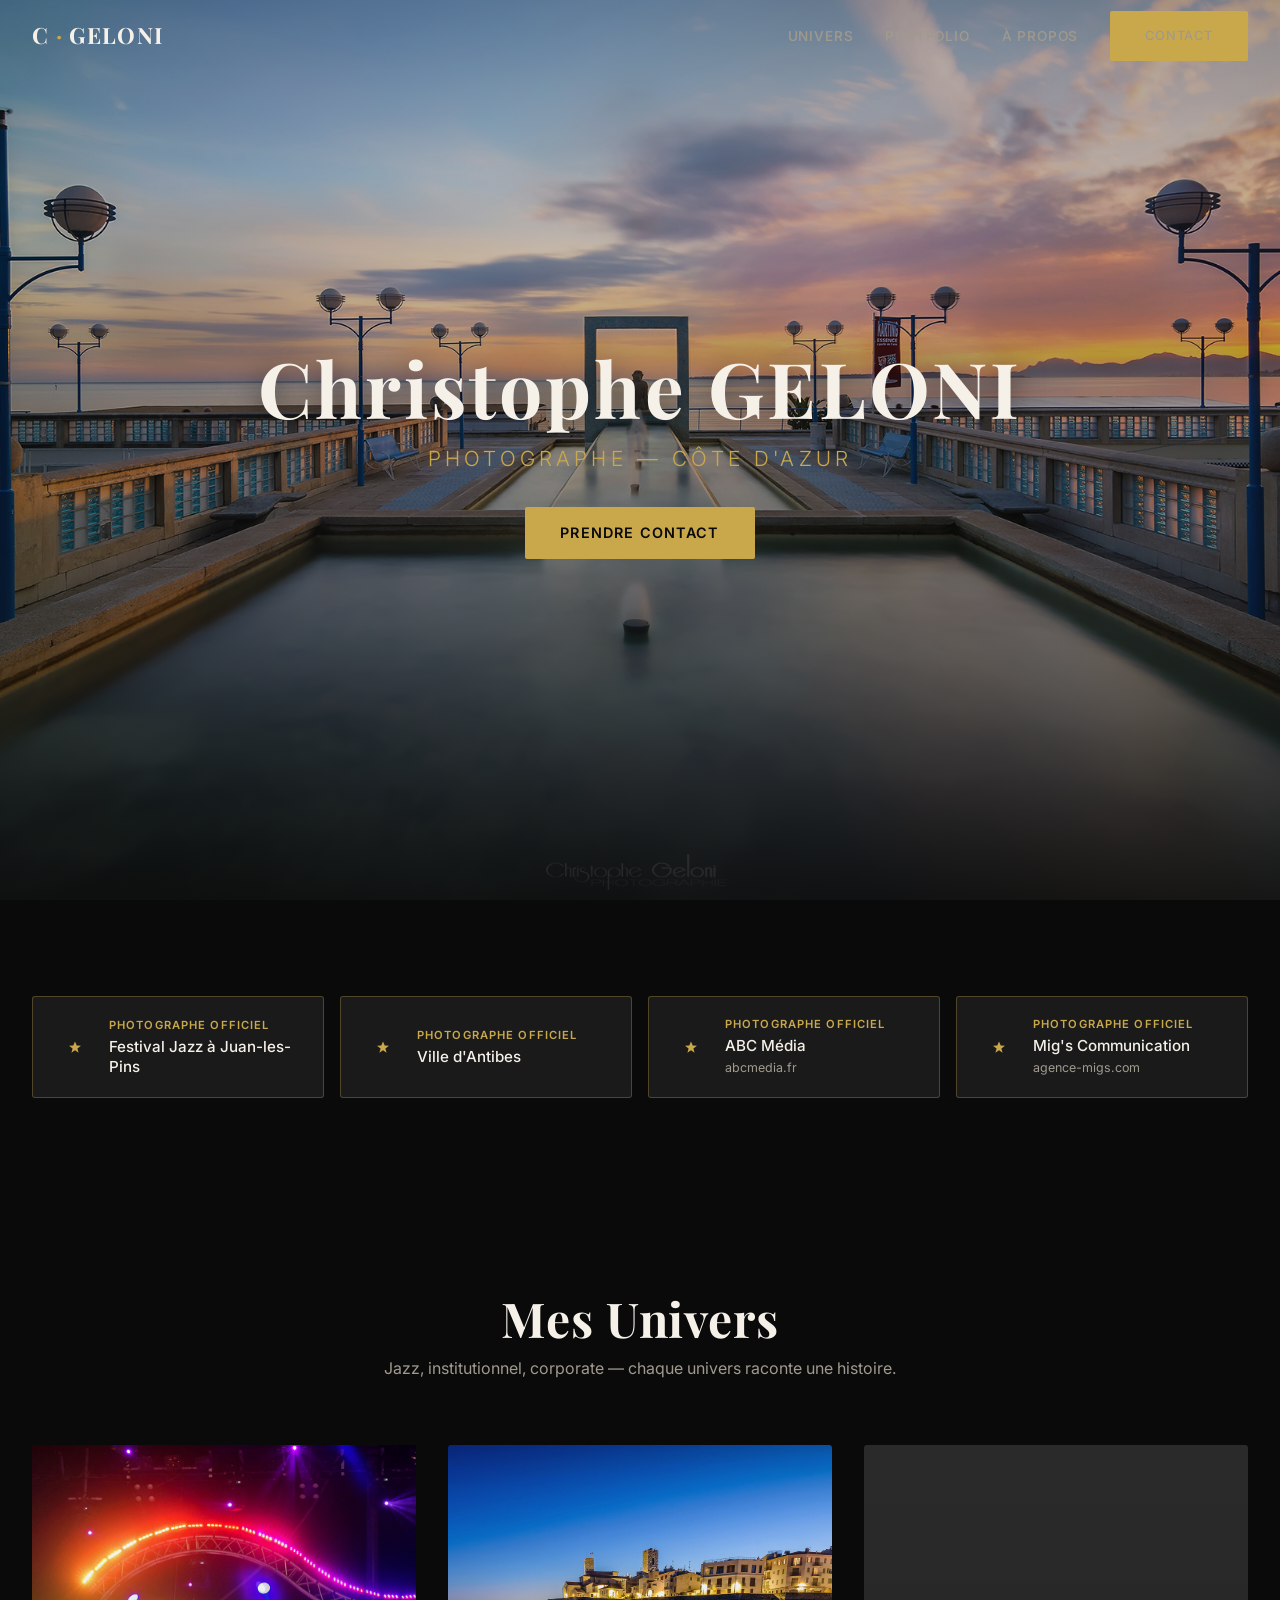
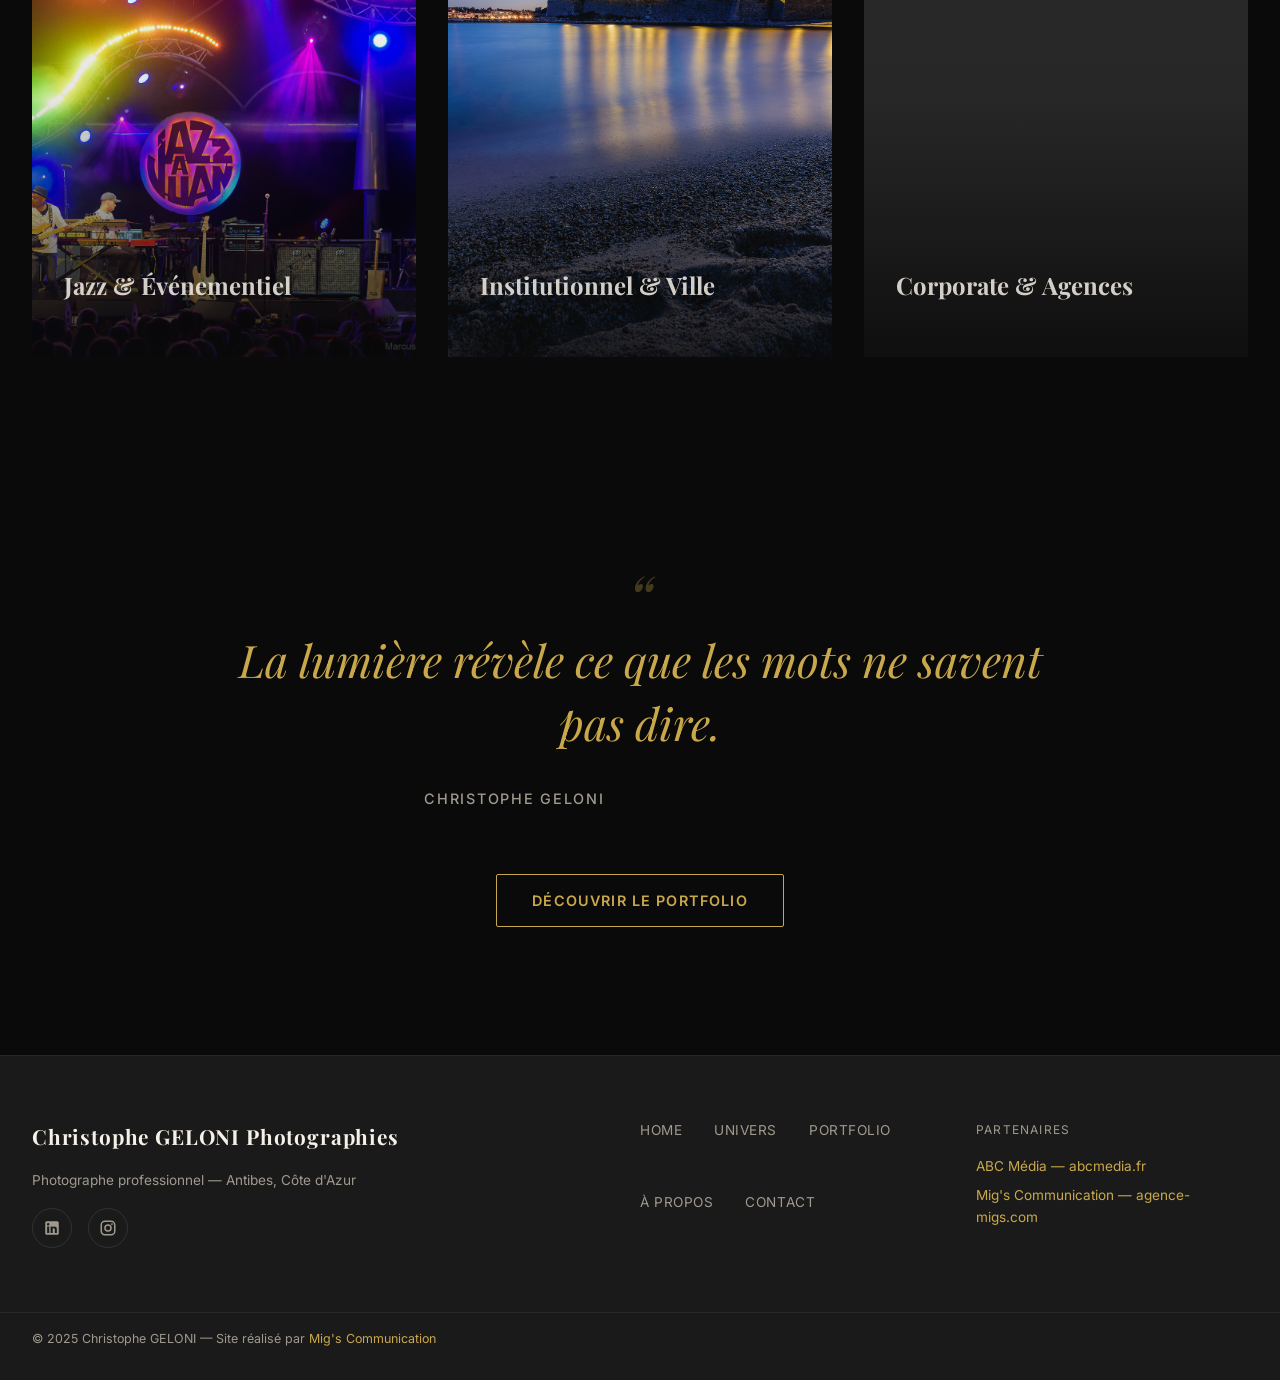
==== commit d4a7100d: "Fix labels, broken image paths, and gallery layout 1. Remove all data-placeholder attributes and CSS" ====
--- a/index.html
+++ b/index.html
@@ -61,7 +61,7 @@
 
   <!-- ====== HERO ====== -->
   <section class="hero">
-    <div class="hero__bg" data-placeholder="hero-main.jpg" style="background-image: url('images/hero-main.jpg');"></div>
+    <div class="hero__bg" style="background-image: url('images/hero-main.jpg');"></div>
     <div class="hero__overlay"></div>
     <div class="hero__content">
       <h1 class="hero__title fade-in">Christophe GELONI</h1>
@@ -131,7 +131,7 @@
     <div class="univers-home__grid">
 
       <a href="univers.html" class="vignette fade-in stagger-1">
-        <div class="vignette__img" data-placeholder="jazz-juan.jpg" style="background-image: url('images/jazz-juan.jpg');"></div>
+        <div class="vignette__img" style="background-image: url('images/univers-jazz.jpg');"></div>
         <div class="vignette__overlay"></div>
         <div class="vignette__content">
           <h3 class="vignette__title">Jazz &amp; Événementiel</h3>
@@ -140,7 +140,7 @@
       </a>
 
       <a href="univers.html" class="vignette fade-in stagger-2">
-        <div class="vignette__img" data-placeholder="antibes-ville.jpg" style="background-image: url('images/antibes-ville.jpg');"></div>
+        <div class="vignette__img" style="background-image: url('images/univers-antibes.jpg');"></div>
         <div class="vignette__overlay"></div>
         <div class="vignette__content">
           <h3 class="vignette__title">Institutionnel &amp; Ville</h3>
@@ -149,7 +149,7 @@
       </a>
 
       <a href="univers.html" class="vignette fade-in stagger-3">
-        <div class="vignette__img" data-placeholder="corporate.jpg" style="background-image: url('images/corporate.jpg');"></div>
+        <div class="vignette__img" style="background-image: url('images/univers-corporate.jpg');"></div>
         <div class="vignette__overlay"></div>
         <div class="vignette__content">
           <h3 class="vignette__title">Corporate &amp; Agences</h3>
--- a/css/style.css
+++ b/css/style.css
@@ -488,21 +488,6 @@
   background-repeat: no-repeat;
 }
 
-/* Label placeholder pour les images manquantes */
-.hero__bg::after {
-  content: attr(data-placeholder);
-  position: absolute;
-  inset: 0;
-  display: flex;
-  align-items: center;
-  justify-content: center;
-  font-family: var(--font-body);
-  font-size: 0.85rem;
-  color: var(--color-text-muted);
-  letter-spacing: 0.06em;
-  text-transform: uppercase;
-  opacity: 0.4;
-}
 
 /* Overlay gradient bas → haut */
 .hero__overlay {
@@ -692,21 +677,6 @@
   transition: transform var(--transition-slow);
 }
 
-/* Label placeholder */
-.vignette__img::after {
-  content: attr(data-placeholder);
-  position: absolute;
-  inset: 0;
-  display: flex;
-  align-items: center;
-  justify-content: center;
-  font-family: var(--font-body);
-  font-size: 0.8rem;
-  color: var(--color-text-muted);
-  letter-spacing: 0.06em;
-  text-transform: uppercase;
-  opacity: 0.35;
-}
 
 .vignette__overlay {
   position: absolute;
@@ -894,15 +864,15 @@
 }
 
 /* ============================================
-   PORTFOLIO — GALERIE MASONRY
+   PORTFOLIO — GALERIE
    ============================================ */
 .gallery {
+  display: grid;
+  grid-template-columns: repeat(4, 1fr);
+  gap: 8px;
   max-width: var(--max-width);
   margin: 0 auto;
   padding: 0 var(--space-md);
-  display: grid;
-  grid-template-columns: repeat(auto-fill, minmax(280px, 1fr));
-  gap: var(--space-sm);
 }
 
 .gallery__item {
@@ -914,39 +884,24 @@
   transition: opacity var(--transition-base), transform var(--transition-base);
 }
 
-/* Masonry: alternate heights */
-.gallery__item:nth-child(3n+1) {
-  aspect-ratio: 4 / 5;
-}
-
-.gallery__item:nth-child(3n+2) {
-  aspect-ratio: 1 / 1;
-}
-
-.gallery__item:nth-child(3n+3) {
-  aspect-ratio: 3 / 4;
-}
-
 .gallery__item img {
+  display: block;
   width: 100%;
-  height: 100%;
+  height: 280px;
   object-fit: cover;
   transition: transform var(--transition-slow);
 }
 
-/* Placeholder pour images manquantes */
-.gallery__placeholder {
-  position: absolute;
-  inset: 0;
-  display: flex;
-  align-items: center;
-  justify-content: center;
-  background-color: #2a2a2a;
-  font-size: 0.8rem;
-  color: var(--color-text-muted);
-  letter-spacing: 0.06em;
-  text-transform: uppercase;
-  opacity: 0.4;
+@media (max-width: 1024px) {
+  .gallery { grid-template-columns: repeat(3, 1fr); }
+}
+
+@media (max-width: 768px) {
+  .gallery { grid-template-columns: repeat(2, 1fr); }
+}
+
+@media (max-width: 480px) {
+  .gallery { grid-template-columns: 1fr; }
 }
 
 .gallery__item-overlay {
@@ -1117,19 +1072,6 @@
   overflow: hidden;
 }
 
-.univers-card__image::after {
-  content: attr(data-placeholder);
-  position: absolute;
-  inset: 0;
-  display: flex;
-  align-items: center;
-  justify-content: center;
-  font-size: 0.8rem;
-  color: var(--color-text-muted);
-  letter-spacing: 0.06em;
-  text-transform: uppercase;
-  opacity: 0.35;
-}
 
 .univers-card__body {
   padding: var(--space-sm) var(--space-md) var(--space-md);
@@ -1225,19 +1167,6 @@
   overflow: hidden;
 }
 
-.about-bio__portrait::after {
-  content: attr(data-placeholder);
-  position: absolute;
-  inset: 0;
-  display: flex;
-  align-items: center;
-  justify-content: center;
-  font-size: 0.8rem;
-  color: var(--color-text-muted);
-  letter-spacing: 0.06em;
-  text-transform: uppercase;
-  opacity: 0.35;
-}
 
 .about-bio__content {
   display: flex;
@@ -1665,18 +1594,6 @@
     font-size: 3rem;
   }
 
-  /* Portfolio */
-  .gallery {
-    grid-template-columns: 1fr 1fr;
-    gap: 0.5rem;
-  }
-
-  .gallery__item:nth-child(3n+1),
-  .gallery__item:nth-child(3n+2),
-  .gallery__item:nth-child(3n+3) {
-    aspect-ratio: 1 / 1;
-  }
-
   .filter-btn {
     padding: 0.45rem 0.9rem;
     font-size: 0.7rem;
@@ -1723,11 +1640,6 @@
   }
 
   /* Portfolio gallery */
-  .gallery {
-    grid-template-columns: repeat(3, 1fr);
-    gap: var(--space-sm);
-  }
-
   /* Lightbox nav espacement */
   .lightbox__prev {
     left: var(--space-lg);
@@ -1735,13 +1647,6 @@
 
   .lightbox__next {
     right: var(--space-lg);
-  }
-}
-
-/* ---------- Desktop (1024px+) ---------- */
-@media (min-width: 1024px) {
-  .gallery {
-    grid-template-columns: repeat(4, 1fr);
   }
 }
 
